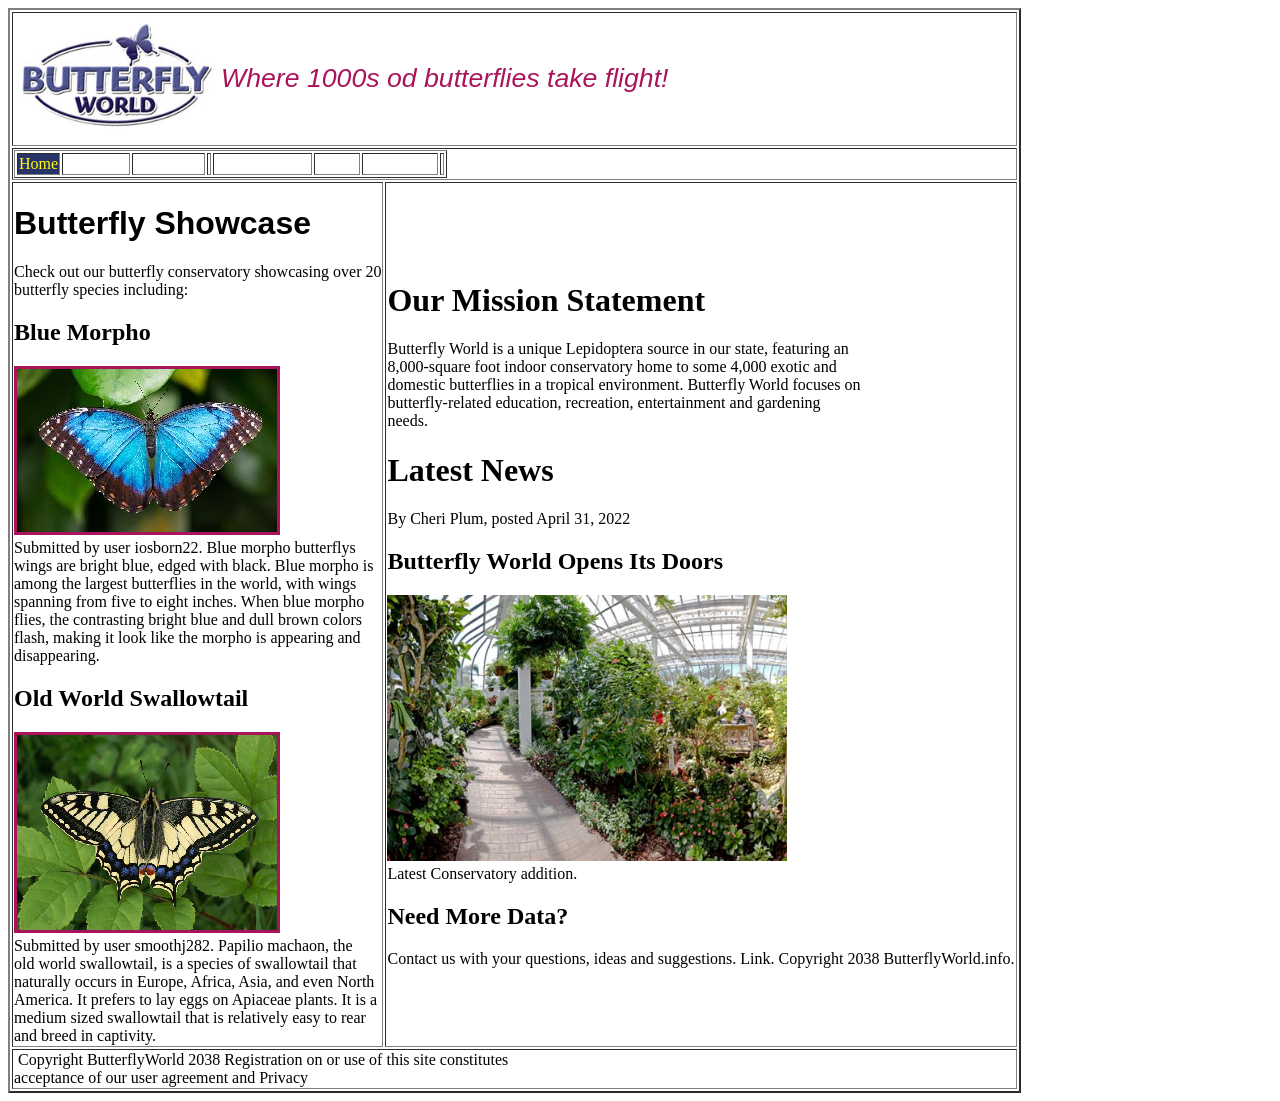
==== CSC235-HW1-main/CSC235-HW1-main/csc235HW1.html @ 412e551e "Add files via upload" ====
<!DOCTYPE html>

<html>

<!--	Name: Julianna Williams
		Course: 235.01
		Homework: #1
		GitHub:
-->

<head>

	<title>Butterfly World</title>
	<link rel="StyleSheet" type="text/css" href="mystyles.css">
	
</head>

<body>

	<table border="2">

		<!--Row 1-->
		<tr><td colspan="2"> 
			<table>
				<tr> 
					<td><img class="a" src="BWlogo.jpg"></td>
					<td class="a">Where 1000s od butterflies take flight!</td> 
				</tr>
			</table>
		</td></tr>

		<!--Row 2-->
		<tr><td colspan="2"> 
			<table border="1">
				<tr>
					<td class="home">Home</td>
					<td class="b">Our Story</td>
					<td class="b">Admission</td>
					<td class="b"Events</td>
					<td class="b">Butterfly Shop</td>
					<td class="b">Forum</td>
					<td class="b">Contact Us</td>
					<td class="c"></td>
				</tr>
			</table>
		</td></tr>

		<!--Row 3-->
		<tr>
			<td>
				<h1 class="a">Butterfly Showcase</h1>
				<span>Check out our butterfly conservatory showcasing 
				over 20<br> butterfly species including:</span>
				
				<h2>Blue Morpho</h2>
				<img class="b" src="blueMorpho.jpg"><br>
				<span>Submitted by user iosborn22. Blue morpho butterflys<br> 
				wings are bright blue, edged with black. Blue morpho is<br>
				among the largest butterflies in the world, with wings<br>
				spanning from five to eight inches. When blue morpho <br>
				flies, the contrasting bright blue and dull brown colors<br>
				flash, making it look like the morpho is appearing and<br>
				disappearing.
				
				<h2>Old World Swallowtail</h2>
				<img class="b" src="OWSwallowtail.jpg"><br>
				<span>Submitted by user smoothj282. Papilio machaon, the<br>
				old world swallowtail, is a species of swallowtail that<br>
				naturally occurs in Europe, Africa, Asia, and even North<br>
				America. It prefers to lay eggs on Apiaceae plants. It is a<br>
				medium sized swallowtail that is relatively easy to rear<br>
				and breed in captivity.	
			</td>
			<td> 
				<h1>Our Mission Statement</h1>
				<p>Butterfly World is a unique Lepidoptera source in our state,
				featuring an <br>8,000-square foot indoor conservatory home to some 4,000 
				exotic and<br> domestic butterflies in a tropical environment. Butterfly World
				focuses on<br> butterfly-related education, recreation, entertainment and 
				gardening<br> needs.</p>
				
				<h1>Latest News</h1>
				<span>By Cheri Plum, posted April 31, 2022</span>
				
				<h2>Butterfly World Opens Its Doors</h2>
				<img class="c" src="conserve.jpg"><br>
				<span>Latest Conservatory addition.</span>
				
				<h2>Need More Data?</h2>
				<span>Contact us with your questions, ideas and suggestions. Link.</span>
				<span>Copyright 2038 ButterflyWorld.info.</span>
			</td>
		</tr>

		<!--Row 4-->
		<tr>
			<td colspan="2">
			<img src="">
			<span>Copyright ButterflyWorld 2038</span>
			<span>Registration on or use of this site constitutes<br>
			acceptance of our user agreement and Privacy<br.
			Policy.
			</td>
		</tr>

	</table>


</body>

</html>
---- CSC235-HW1-main/CSC235-HW1-main/mystyles.css ----
/*IMAGES*/
	/*Butterfly World Logo*/
	img.a { width: 200px; }

	/*Butterfly Closeups*/
	img.b { width: ; border: 3px solid #A9145A; }

	/*Conservatory*/
	img.c { width: 400px; }

	/*Footer*/
	img.d { width: }
	
	
	
/*TEXT*/
	h1.a { font-family: 'Lucida Sans', Arial; font-size: ; }
	/*Gordon Medium*/
	
	td.a { color: #A9145A; font-family: 'Lucida Sans', Arial ; font-style: italic; font-size: 20pt; }
	/*color: #*/
	
	/*Row 2*/
	td.home { color: #ffff00; background-color: #283368; }
	td.b { color: #ffffff; background-color: # ;}
	td.c { background-color: # ;}
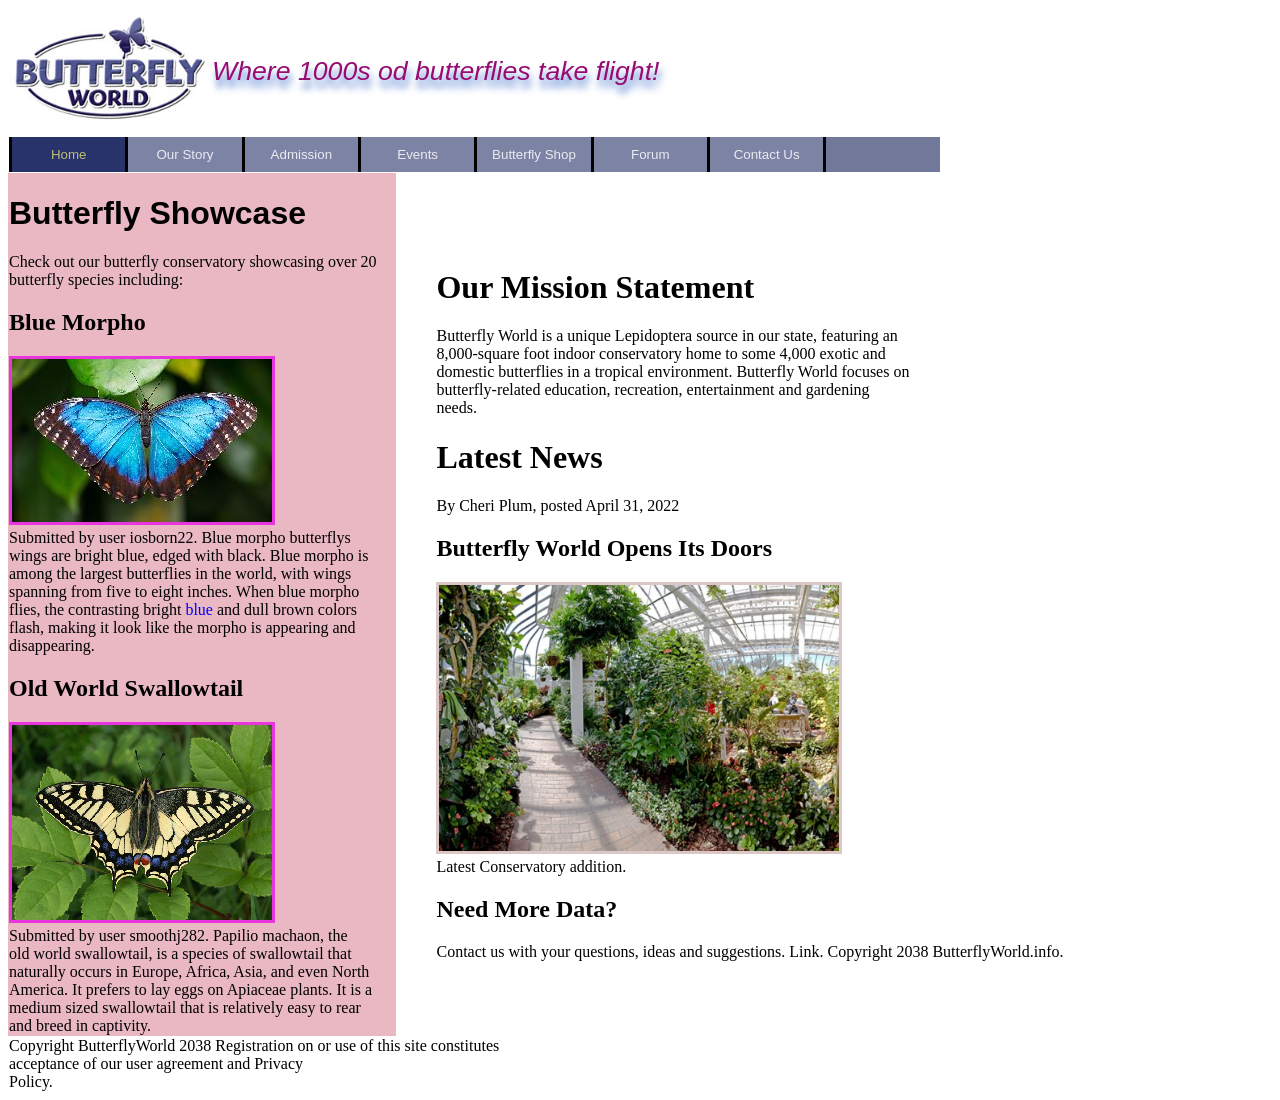
==== commit 2efca704: "Color picking and row 2 table styling" ====
--- a/CSC235-HW1-main/CSC235-HW1-main/csc235HW1.html
+++ b/CSC235-HW1-main/CSC235-HW1-main/csc235HW1.html
@@ -17,7 +17,7 @@
 
 <body>
 
-	<table border="2">
+	<table>
 
 		<!--Row 1-->
 		<tr><td colspan="2"> 
@@ -31,12 +31,12 @@
 
 		<!--Row 2-->
 		<tr><td colspan="2"> 
-			<table border="1">
+			<table>
 				<tr>
 					<td class="home">Home</td>
 					<td class="b">Our Story</td>
 					<td class="b">Admission</td>
-					<td class="b"Events</td>
+					<td class="b">Events</td>
 					<td class="b">Butterfly Shop</td>
 					<td class="b">Forum</td>
 					<td class="b">Contact Us</td>
@@ -47,7 +47,7 @@
 
 		<!--Row 3-->
 		<tr>
-			<td>
+			<td class="d">
 				<h1 class="a">Butterfly Showcase</h1>
 				<span>Check out our butterfly conservatory showcasing 
 				over 20<br> butterfly species including:</span>
@@ -58,7 +58,7 @@
 				wings are bright blue, edged with black. Blue morpho is<br>
 				among the largest butterflies in the world, with wings<br>
 				spanning from five to eight inches. When blue morpho <br>
-				flies, the contrasting bright blue and dull brown colors<br>
+				flies, the contrasting bright <span class="a">blue</span> and dull brown colors<br>
 				flash, making it look like the morpho is appearing and<br>
 				disappearing.
 				
@@ -71,7 +71,7 @@
 				medium sized swallowtail that is relatively easy to rear<br>
 				and breed in captivity.	
 			</td>
-			<td> 
+			<td class="e"> 
 				<h1>Our Mission Statement</h1>
 				<p>Butterfly World is a unique Lepidoptera source in our state,
 				featuring an <br>8,000-square foot indoor conservatory home to some 4,000 
@@ -94,11 +94,10 @@
 
 		<!--Row 4-->
 		<tr>
-			<td colspan="2">
-			<img src="">
+			<td colspan="2" background-image src="footer.jpg">
 			<span>Copyright ButterflyWorld 2038</span>
 			<span>Registration on or use of this site constitutes<br>
-			acceptance of our user agreement and Privacy<br.
+			acceptance of our user agreement and Privacy<br>
 			Policy.
 			</td>
 		</tr>
--- a/CSC235-HW1-main/CSC235-HW1-main/mystyles.css
+++ b/CSC235-HW1-main/CSC235-HW1-main/mystyles.css
@@ -5,24 +5,43 @@
 	img.a { width: 200px; }
 
 	/*Butterfly Closeups*/
-	img.b { width: ; border: 3px solid #A9145A; }
+	img.b { width: ; border: 3px solid #e935dd; }
 
 	/*Conservatory*/
-	img.c { width: 400px; }
+	img.c { width: 400px; border: 3px solid #dcc7c7}
 
 	/*Footer*/
 	img.d { width: }
 	
+/*TABLES*/
+
+	table {border-collapse: collapse; }
+	
+	/*Row 3 (Left)*/
+	td.d { background-color: #eab8c3; padding-right: 20px; }
+	
+	/*Row 3 (Right)*/
+	td.e {padding-left: 40px; }
 	
 	
 /*TEXT*/
-	h1.a { font-family: 'Lucida Sans', Arial; font-size: ; }
-	/*Gordon Medium*/
 	
-	td.a { color: #A9145A; font-family: 'Lucida Sans', Arial ; font-style: italic; font-size: 20pt; }
-	/*color: #*/
+	/*'Where thousands of butterflies take flight'*/
+	td.a { color: #980b71; font-family: 'Lucida Sans', Arial ; font-style: italic; font-size: 20pt; text-shadow: 2px 8px 7px #4e7bce; }
 	
-	/*Row 2*/
-	td.home { color: #ffff00; background-color: #283368; }
-	td.b { color: #ffffff; background-color: # ;}
-	td.c { background-color: # ;}+	/*Row 2 (Buttons)*/
+	td.home { font-family: 'Arial'; color: #c0be76; background-color: #28336b; width:7em; 
+				text-align:center; border-left: 3px solid black; border-right: 3px solid black; 
+				padding: 10px; font-size: 10pt; }
+	td.b { font-family: 'Arial'; color: #eaebf1; background-color: #7d83a5; width:7em; 
+			text-align:center; border-right: 3px solid black; font-size: 10pt; padding: 10px; }
+	td.c { background-color: #72789a; width:7em; }
+	
+	/*Text Highlihgt Colors*/
+	span.a { color: blue; }
+	
+	/*Heading 1*/
+	h1.a { font-family: 'Gordon', Arial; font-size: ; }
+	
+	/*Heading 2*/
+	h2.a { font=family: ; font-size: ; }
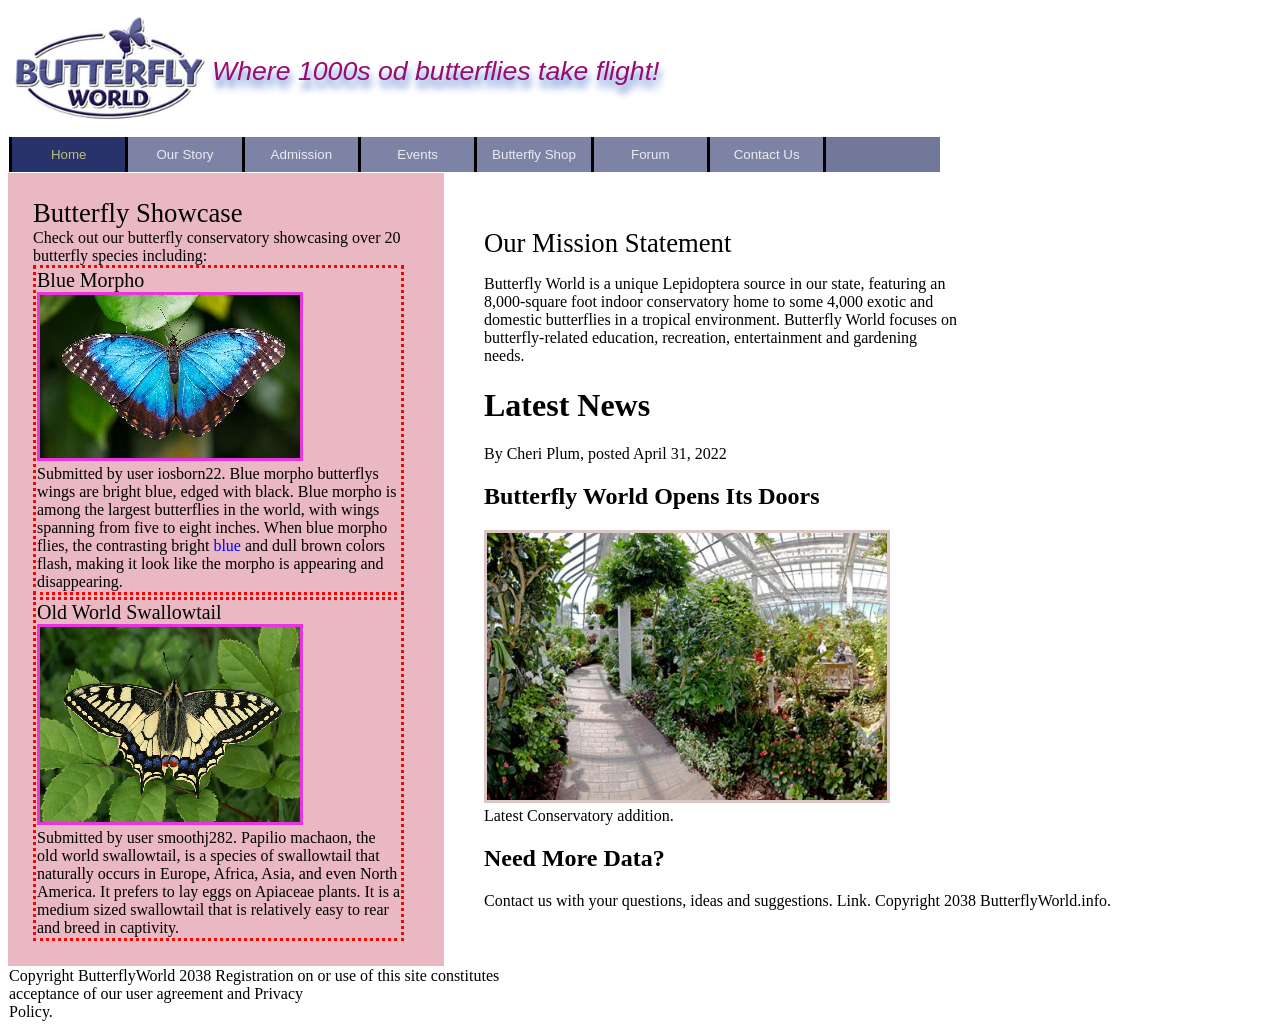
==== commit 069ec9ff: "added dotted boxes" ====
--- a/CSC235-HW1-main/CSC235-HW1-main/csc235HW1.html
+++ b/CSC235-HW1-main/CSC235-HW1-main/csc235HW1.html
@@ -48,31 +48,47 @@
 		<!--Row 3-->
 		<tr>
 			<td class="d">
-				<h1 class="a">Butterfly Showcase</h1>
+				<span class="b">Butterfly Showcase</span><br>
 				<span>Check out our butterfly conservatory showcasing 
 				over 20<br> butterfly species including:</span>
 				
-				<h2>Blue Morpho</h2>
-				<img class="b" src="blueMorpho.jpg"><br>
-				<span>Submitted by user iosborn22. Blue morpho butterflys<br> 
-				wings are bright blue, edged with black. Blue morpho is<br>
-				among the largest butterflies in the world, with wings<br>
-				spanning from five to eight inches. When blue morpho <br>
-				flies, the contrasting bright <span class="a">blue</span> and dull brown colors<br>
-				flash, making it look like the morpho is appearing and<br>
-				disappearing.
+				<table>
+				<tr>
+				<td class="f">
+					<span class="c">Blue Morpho</span><br>
+					<img class="b" src="blueMorpho.jpg"><br>
+					<span>Submitted by user iosborn22. Blue morpho butterflys<br> 
+					wings are bright blue, edged with black. Blue morpho is<br>
+					among the largest butterflies in the world, with wings<br>
+					spanning from five to eight inches. When blue morpho <br>
+					flies, the contrasting bright <span class="a">blue</span> and dull brown colors<br>
+					flash, making it look like the morpho is appearing and<br>
+					disappearing.
+				</td>
+				</tr>
+
+				<tr>
+				<td>
+				</td>
+				</tr>
+
+				<tr>
+				<td class="f">
+					<span class="c">Old World Swallowtail</span><br>
+					<img class="b" src="OWSwallowtail.jpg"><br>
+					<span>Submitted by user smoothj282. Papilio machaon, the<br>
+					old world swallowtail, is a species of swallowtail that<br>
+					naturally occurs in Europe, Africa, Asia, and even North<br>
+					America. It prefers to lay eggs on Apiaceae plants. It is a<br>
+					medium sized swallowtail that is relatively easy to rear<br>
+					and breed in captivity.	
+				</td>
+				</tr>
+				</table>
 				
-				<h2>Old World Swallowtail</h2>
-				<img class="b" src="OWSwallowtail.jpg"><br>
-				<span>Submitted by user smoothj282. Papilio machaon, the<br>
-				old world swallowtail, is a species of swallowtail that<br>
-				naturally occurs in Europe, Africa, Asia, and even North<br>
-				America. It prefers to lay eggs on Apiaceae plants. It is a<br>
-				medium sized swallowtail that is relatively easy to rear<br>
-				and breed in captivity.	
 			</td>
 			<td class="e"> 
-				<h1>Our Mission Statement</h1>
+				<span class="b">Our Mission Statement</span>
 				<p>Butterfly World is a unique Lepidoptera source in our state,
 				featuring an <br>8,000-square foot indoor conservatory home to some 4,000 
 				exotic and<br> domestic butterflies in a tropical environment. Butterfly World
--- a/CSC235-HW1-main/CSC235-HW1-main/mystyles.css
+++ b/CSC235-HW1-main/CSC235-HW1-main/mystyles.css
@@ -18,10 +18,12 @@
 	table {border-collapse: collapse; }
 	
 	/*Row 3 (Left)*/
-	td.d { background-color: #eab8c3; padding-right: 20px; }
+	td.d { background-color: #eab8c3; padding: 25px; padding-right: 40px;}
 	
 	/*Row 3 (Right)*/
 	td.e {padding-left: 40px; }
+	
+	td.f {border: 3px dotted red;}
 	
 	
 /*TEXT*/
@@ -41,7 +43,7 @@
 	span.a { color: blue; }
 	
 	/*Heading 1*/
-	h1.a { font-family: 'Gordon', Arial; font-size: ; }
+	span.b { font-family: 'Spartan'; font-size: 20pt; }
 	
 	/*Heading 2*/
-	h2.a { font=family: ; font-size: ; }+	span.c { font=family: ; font-size: 15pt; }
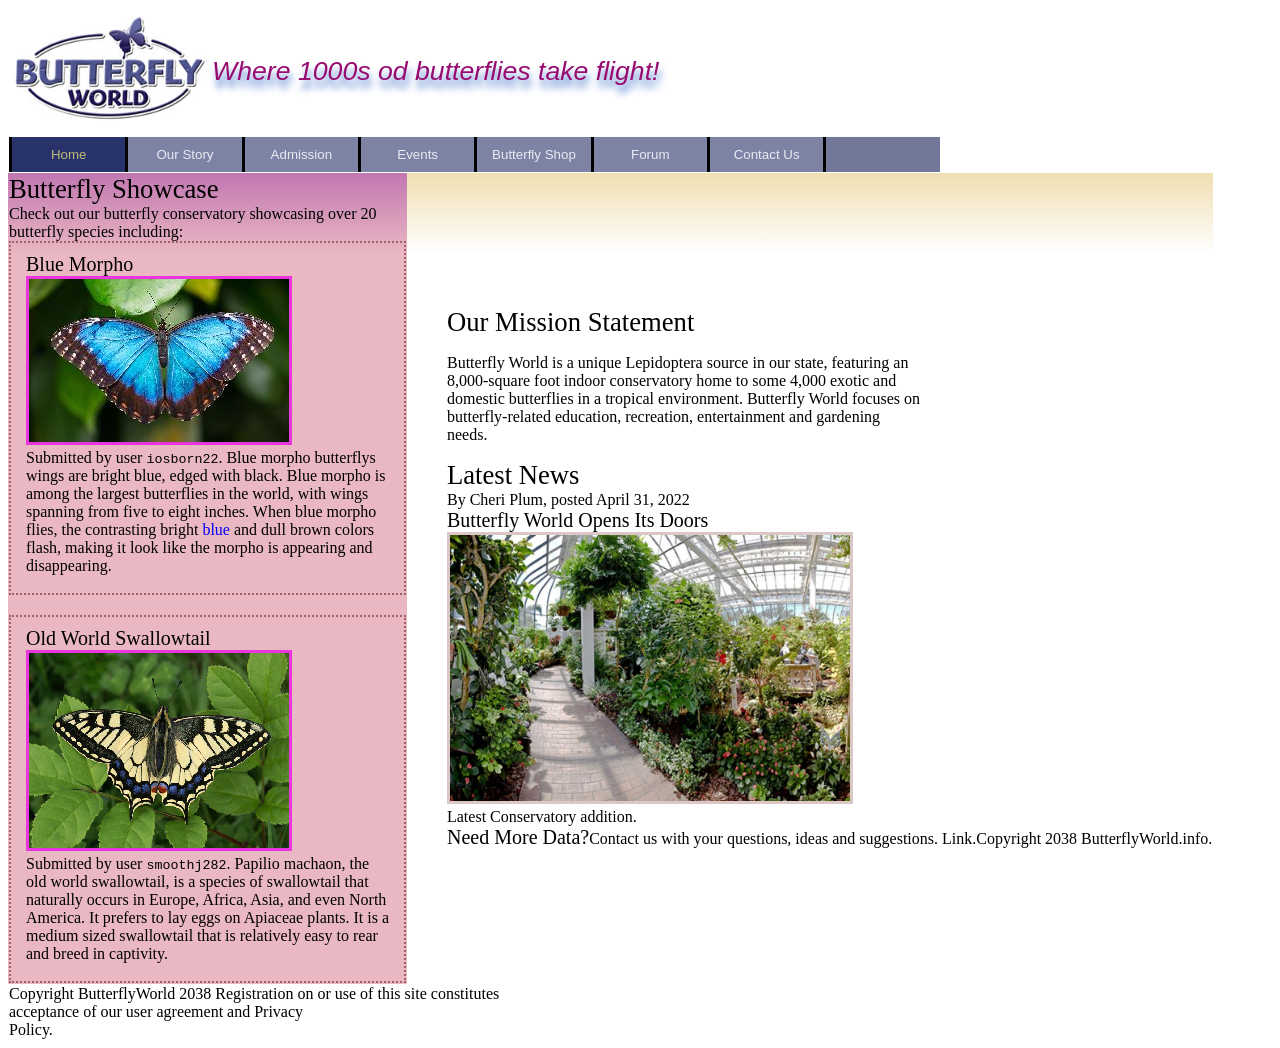
==== commit 69a35fc8: "Added color gradients" ====
--- a/CSC235-HW1-main/CSC235-HW1-main/csc235HW1.html
+++ b/CSC235-HW1-main/CSC235-HW1-main/csc235HW1.html
@@ -57,11 +57,12 @@
 				<td class="f">
 					<span class="c">Blue Morpho</span><br>
 					<img class="b" src="blueMorpho.jpg"><br>
-					<span>Submitted by user iosborn22. Blue morpho butterflys<br> 
+					<span>Submitted by user <span class="username">iosborn22</span>. Blue morpho butterflys<br> 
 					wings are bright blue, edged with black. Blue morpho is<br>
 					among the largest butterflies in the world, with wings<br>
 					spanning from five to eight inches. When blue morpho <br>
-					flies, the contrasting bright <span class="a">blue</span> and dull brown colors<br>
+					flies, the contrasting bright <span class="blue">blue</span> 
+					and <span class="brown">dull brown</span> colors<br>
 					flash, making it look like the morpho is appearing and<br>
 					disappearing.
 				</td>
@@ -69,6 +70,7 @@
 
 				<tr>
 				<td>
+				<br>
 				</td>
 				</tr>
 
@@ -76,35 +78,41 @@
 				<td class="f">
 					<span class="c">Old World Swallowtail</span><br>
 					<img class="b" src="OWSwallowtail.jpg"><br>
-					<span>Submitted by user smoothj282. Papilio machaon, the<br>
+					<span>Submitted by user <span class="username">smoothj282</span>. 
+					Papilio machaon, the<br>
 					old world swallowtail, is a species of swallowtail that<br>
 					naturally occurs in Europe, Africa, Asia, and even North<br>
 					America. It prefers to lay eggs on Apiaceae plants. It is a<br>
 					medium sized swallowtail that is relatively easy to rear<br>
-					and breed in captivity.	
+					and breed in captivity.<br>	
 				</td>
 				</tr>
-				</table>
-				
+				</table>	
 			</td>
+			
 			<td class="e"> 
 				<span class="b">Our Mission Statement</span>
 				<p>Butterfly World is a unique Lepidoptera source in our state,
-				featuring an <br>8,000-square foot indoor conservatory home to some 4,000 
-				exotic and<br> domestic butterflies in a tropical environment. Butterfly World
-				focuses on<br> butterfly-related education, recreation, entertainment and 
+				featuring an <br>8,000-square foot indoor conservatory 
+				home to some 4,000 exotic and<br> domestic butterflies 
+				in a tropical environment. Butterfly World
+				focuses on<br> butterfly-related education, 
+				recreation, entertainment and 
 				gardening<br> needs.</p>
 				
-				<h1>Latest News</h1>
-				<span>By Cheri Plum, posted April 31, 2022</span>
+				<span class="b">Latest News</span><br>
+				<span>By Cheri Plum, posted April 31, 2022</span><br>
 				
-				<h2>Butterfly World Opens Its Doors</h2>
+				<span class="c">Butterfly World Opens Its Doors</span><br>
 				<img class="c" src="conserve.jpg"><br>
-				<span>Latest Conservatory addition.</span>
+				<span>Latest Conservatory addition.</span><br>
 				
-				<h2>Need More Data?</h2>
-				<span>Contact us with your questions, ideas and suggestions. Link.</span>
-				<span>Copyright 2038 ButterflyWorld.info.</span>
+				<table>
+					<span class="c">Need More Data?</span>
+					<span>Contact us with your questions, ideas and suggestions. 
+					Link.</span>
+					<span>Copyright 2038 ButterflyWorld.info.</span>
+				</table>
 			</td>
 		</tr>
 
--- a/CSC235-HW1-main/CSC235-HW1-main/mystyles.css
+++ b/CSC235-HW1-main/CSC235-HW1-main/mystyles.css
@@ -12,35 +12,39 @@
 
 	/*Footer*/
 	img.d { width: }
-	
-/*TABLES*/
+/**/
+
+
+
 
 	table {border-collapse: collapse; }
 	
-	/*Row 3 (Left)*/
-	td.d { background-color: #eab8c3; padding: 25px; padding-right: 40px;}
-	
-	/*Row 3 (Right)*/
-	td.e {padding-left: 40px; }
-	
-	td.f {border: 3px dotted red;}
-	
-	
-/*TEXT*/
 	
 	/*'Where thousands of butterflies take flight'*/
 	td.a { color: #980b71; font-family: 'Lucida Sans', Arial ; font-style: italic; font-size: 20pt; text-shadow: 2px 8px 7px #4e7bce; }
 	
 	/*Row 2 (Buttons)*/
-	td.home { font-family: 'Arial'; color: #c0be76; background-color: #28336b; width:7em; 
+		td.home { font-family: 'Arial'; color: #c0be76; background-color: #28336b; width:7em; 
 				text-align:center; border-left: 3px solid black; border-right: 3px solid black; 
 				padding: 10px; font-size: 10pt; }
-	td.b { font-family: 'Arial'; color: #eaebf1; background-color: #7d83a5; width:7em; 
+		td.b { font-family: 'Arial'; color: #eaebf1; background-color: #7d83a5; width:7em; 
 			text-align:center; border-right: 3px solid black; font-size: 10pt; padding: 10px; }
-	td.c { background-color: #72789a; width:7em; }
+		td.c { background-color: #72789a; width:7em; }
 	
-	/*Text Highlihgt Colors*/
-	span.a { color: blue; }
+	/*Row 3 (Left)*/
+		td.d { background-color: #eab8c3; background-image: 
+		linear-gradient(to top, rgba(193,119,177,0) 90%, rgba(193,119,177,1)); }
+	/*Row 3 (Right)*/
+		td.e {padding-left: 40px; background-image: 
+		linear-gradient(to top, rgba(240,223,178,0) 90%, rgba(240,223,178,1)); }
+	
+	/*Butterfly Dotted Boxes*/
+		td.f {border: 2px dotted #a26266; padding: 10px; padding-left: 15px; padding-right: 15px; padding-bottom: 18px; }
+	
+	/*Text Highlight Colors*/
+	span.blue { color: blue; }
+	span.brown { color: ; }
+	span.username {font-family: 'Courier New'; font-style: bold; font-size: 10pt; }
 	
 	/*Heading 1*/
 	span.b { font-family: 'Spartan'; font-size: 20pt; }
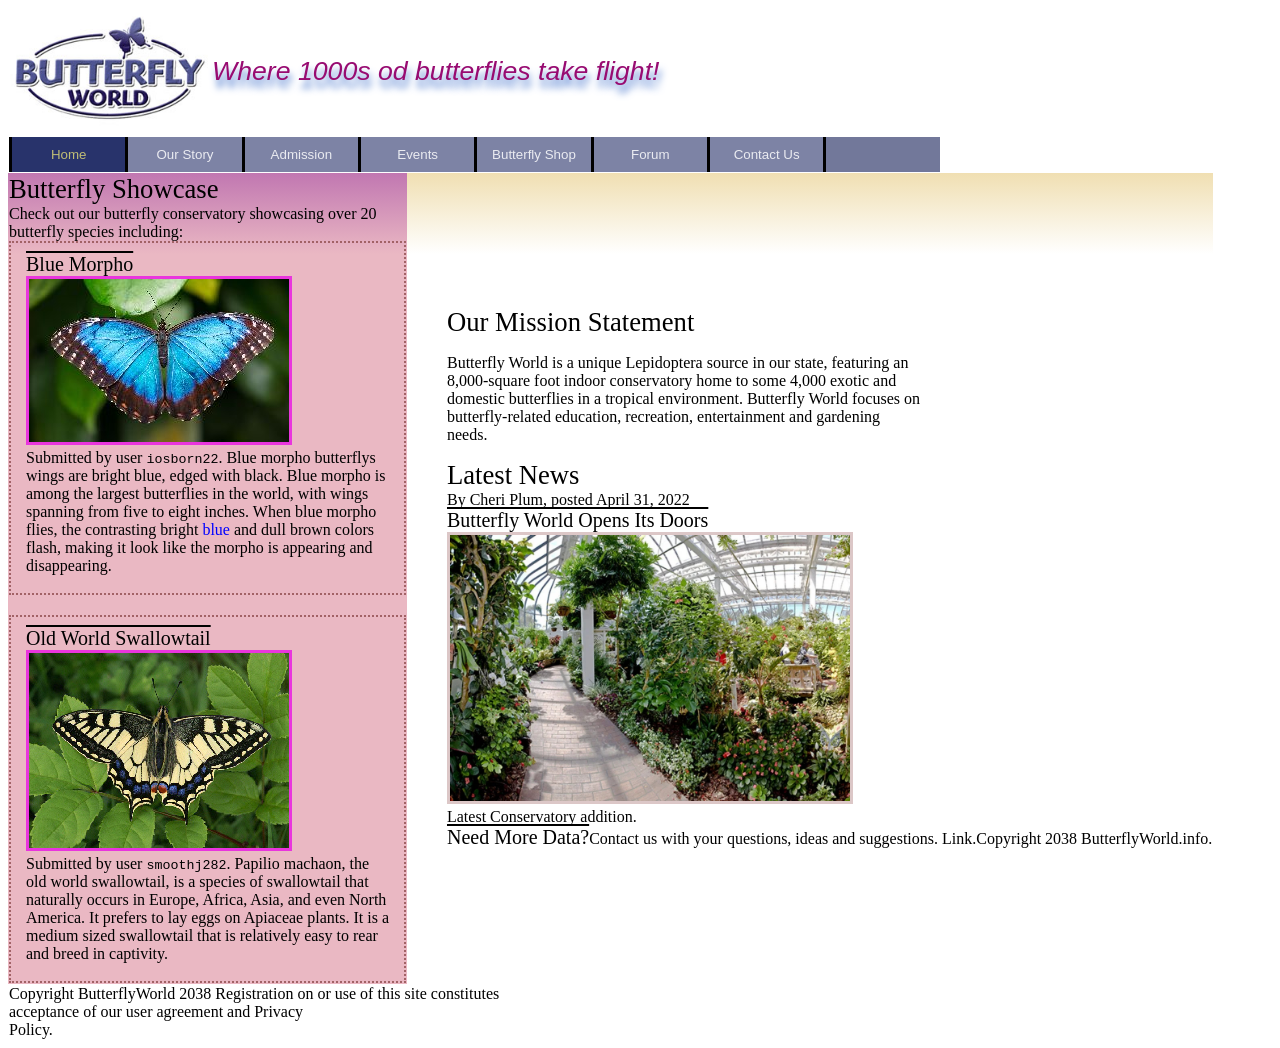
==== commit 78d0c60d: "Organized style sheet" ====
--- a/CSC235-HW1-main/CSC235-HW1-main/csc235HW1.html
+++ b/CSC235-HW1-main/CSC235-HW1-main/csc235HW1.html
@@ -5,130 +5,124 @@
 <!--	Name: Julianna Williams
 		Course: 235.01
 		Homework: #1
-		GitHub:
+		GitHub: https://github.com/jqwilliams/CSC235-HW1
 -->
 
 <head>
-
-	<title>Butterfly World</title>
-	<link rel="StyleSheet" type="text/css" href="mystyles.css">
-	
+<title>Butterfly World</title>
+<link rel="StyleSheet" type="text/css" href="mystyles.css">
 </head>
 
 <body>
+<table>
 
+<!--Row 1-->
+<tr><td colspan="2"> 
 	<table>
+		<tr> 
+			<td><img class="logo" src="BWlogo.jpg"></td>
+			<td class="header">Where 1000s od butterflies take flight!</td> 
+		</tr>
+	</table>
+</td></tr>
 
-		<!--Row 1-->
-		<tr><td colspan="2"> 
-			<table>
-				<tr> 
-					<td><img class="a" src="BWlogo.jpg"></td>
-					<td class="a">Where 1000s od butterflies take flight!</td> 
-				</tr>
-			</table>
-		</td></tr>
+<!--Row 2-->
+<tr><td colspan="2"> 
+	<table>
+		<tr>
+			<td class="home_button">Home</td>
+			<td class="button">Our Story</td>
+			<td class="button">Admission</td>
+			<td class="button">Events</td>
+			<td class="button">Butterfly Shop</td>
+			<td class="button">Forum</td>
+			<td class="button">Contact Us</td>
+			<td class="blank_button"></td>
+		</tr>
+	</table>
+</td></tr>
 
-		<!--Row 2-->
-		<tr><td colspan="2"> 
-			<table>
-				<tr>
-					<td class="home">Home</td>
-					<td class="b">Our Story</td>
-					<td class="b">Admission</td>
-					<td class="b">Events</td>
-					<td class="b">Butterfly Shop</td>
-					<td class="b">Forum</td>
-					<td class="b">Contact Us</td>
-					<td class="c"></td>
-				</tr>
-			</table>
-		</td></tr>
-
-		<!--Row 3-->
+<!--Row 3-->
+<tr>
+	<td class="main_left">
+		<span class="title1">Butterfly Showcase</span><br>
+		<span>Check out our butterfly conservatory showcasing 
+		over 20<br> butterfly species including:</span>
+		
+		<table>
 		<tr>
-			<td class="d">
-				<span class="b">Butterfly Showcase</span><br>
-				<span>Check out our butterfly conservatory showcasing 
-				over 20<br> butterfly species including:</span>
-				
-				<table>
-				<tr>
-				<td class="f">
-					<span class="c">Blue Morpho</span><br>
-					<img class="b" src="blueMorpho.jpg"><br>
-					<span>Submitted by user <span class="username">iosborn22</span>. Blue morpho butterflys<br> 
-					wings are bright blue, edged with black. Blue morpho is<br>
-					among the largest butterflies in the world, with wings<br>
-					spanning from five to eight inches. When blue morpho <br>
-					flies, the contrasting bright <span class="blue">blue</span> 
-					and <span class="brown">dull brown</span> colors<br>
-					flash, making it look like the morpho is appearing and<br>
-					disappearing.
-				</td>
-				</tr>
-
-				<tr>
-				<td>
-				<br>
-				</td>
-				</tr>
-
-				<tr>
-				<td class="f">
-					<span class="c">Old World Swallowtail</span><br>
-					<img class="b" src="OWSwallowtail.jpg"><br>
-					<span>Submitted by user <span class="username">smoothj282</span>. 
-					Papilio machaon, the<br>
-					old world swallowtail, is a species of swallowtail that<br>
-					naturally occurs in Europe, Africa, Asia, and even North<br>
-					America. It prefers to lay eggs on Apiaceae plants. It is a<br>
-					medium sized swallowtail that is relatively easy to rear<br>
-					and breed in captivity.<br>	
-				</td>
-				</tr>
-				</table>	
-			</td>
-			
-			<td class="e"> 
-				<span class="b">Our Mission Statement</span>
-				<p>Butterfly World is a unique Lepidoptera source in our state,
-				featuring an <br>8,000-square foot indoor conservatory 
-				home to some 4,000 exotic and<br> domestic butterflies 
-				in a tropical environment. Butterfly World
-				focuses on<br> butterfly-related education, 
-				recreation, entertainment and 
-				gardening<br> needs.</p>
-				
-				<span class="b">Latest News</span><br>
-				<span>By Cheri Plum, posted April 31, 2022</span><br>
-				
-				<span class="c">Butterfly World Opens Its Doors</span><br>
-				<img class="c" src="conserve.jpg"><br>
-				<span>Latest Conservatory addition.</span><br>
-				
-				<table>
-					<span class="c">Need More Data?</span>
-					<span>Contact us with your questions, ideas and suggestions. 
-					Link.</span>
-					<span>Copyright 2038 ButterflyWorld.info.</span>
-				</table>
-			</td>
+		<td class="spotlight">
+			<span class="title2">Blue Morpho</span><br>
+			<img class="butterfly" src="blueMorpho.jpg"><br>
+			<span>Submitted by user <span class="username">iosborn22</span>. Blue morpho butterflys<br> 
+			wings are bright blue, edged with black. Blue morpho is<br>
+			among the largest butterflies in the world, with wings<br>
+			spanning from five to eight inches. When blue morpho <br>
+			flies, the contrasting bright <span class="blue">blue</span> 
+			and <span class="brown">dull brown</span> colors<br>
+			flash, making it look like the morpho is appearing and<br>
+			disappearing.
+		</td>
 		</tr>
 
-		<!--Row 4-->
 		<tr>
-			<td colspan="2" background-image src="footer.jpg">
-			<span>Copyright ButterflyWorld 2038</span>
-			<span>Registration on or use of this site constitutes<br>
-			acceptance of our user agreement and Privacy<br>
-			Policy.
-			</td>
+		<td>
+		<br>
+		</td>
 		</tr>
 
-	</table>
+		<tr>
+		<td class="spotlight">
+			<span class="title2">Old World Swallowtail</span><br>
+			<img class="butterfly" src="OWSwallowtail.jpg"><br>
+			<span>Submitted by user <span class="username">smoothj282</span>. 
+			Papilio machaon, the<br>
+			old world swallowtail, is a species of swallowtail that<br>
+			naturally occurs in Europe, Africa, Asia, and even North<br>
+			America. It prefers to lay eggs on Apiaceae plants. It is a<br>
+			medium sized swallowtail that is relatively easy to rear<br>
+			and breed in captivity.<br>	
+		</td>
+		</tr>
+		</table>	
+	</td>
+	
+	<td class="main_right"> 
+		<span class="title1">Our Mission Statement</span>
+		<p>Butterfly World is a unique Lepidoptera source in our state,
+		featuring an <br>8,000-square foot indoor conservatory 
+		home to some 4,000 exotic and<br> domestic butterflies 
+		in a tropical environment. Butterfly World
+		focuses on<br> butterfly-related education, 
+		recreation, entertainment and 
+		gardening<br> needs.</p>
+		
+		<span class="title1">Latest News</span><br>
+		<span>By Cheri Plum, posted April 31, 2022</span><br>
+		
+		<span class="title2">Butterfly World Opens Its Doors</span><br>
+		<img class="conservatory" src="conserve.jpg"><br>
+		<span>Latest Conservatory addition.</span><br>
+		
+		<table>
+			<span class="title2">Need More Data?</span>
+			<span>Contact us with your questions, ideas and suggestions. 
+			Link.</span>
+			<span>Copyright 2038 ButterflyWorld.info.</span>
+		</table>
+	</td>
+</tr>
 
+<!--Row 4-->
+<tr>
+	<td colspan="2">
+	<span>Copyright ButterflyWorld 2038</span>
+	<span>Registration on or use of this site constitutes<br>
+	acceptance of our user agreement and Privacy<br>
+	Policy.
+	</td>
+</tr>
 
+</table>
 </body>
-
 </html>
--- a/CSC235-HW1-main/CSC235-HW1-main/mystyles.css
+++ b/CSC235-HW1-main/CSC235-HW1-main/mystyles.css
@@ -1,53 +1,118 @@
-
 
 /*IMAGES*/
-	/*Butterfly World Logo*/
-	img.a { width: 200px; }
-
-	/*Butterfly Closeups*/
-	img.b { width: ; border: 3px solid #e935dd; }
-
-	/*Conservatory*/
-	img.c { width: 400px; border: 3px solid #dcc7c7}
-
-	/*Footer*/
-	img.d { width: }
-/**/
+img.logo 
+{ 
+	width: 200px; 
+}
+img.butterfly 
+{
+	width: ; 
+	border: 3px solid #e935dd; 
+}
+img.conservatory 
+{	
+	width: 400px; 
+	border: 3px solid #dcc7c7
+}
+img.footer 
+{ 
+	width: 
+}
 
 
 
+/*TITLE STYLES*/
+td.header 
+{ 
+	color: #980b71; 
+	font-family: 'Lucida Sans', Arial; 
+	font-style: italic; font-size: 20pt; 
+	text-shadow: 2px 8px 7px #4e7bce; 
+}
+span.title1 
+{ 
+	font-family: 'Spartan'; 
+	font-size: 20pt; 
+}
 
-	table {border-collapse: collapse; }
-	
-	
-	/*'Where thousands of butterflies take flight'*/
-	td.a { color: #980b71; font-family: 'Lucida Sans', Arial ; font-style: italic; font-size: 20pt; text-shadow: 2px 8px 7px #4e7bce; }
-	
-	/*Row 2 (Buttons)*/
-		td.home { font-family: 'Arial'; color: #c0be76; background-color: #28336b; width:7em; 
-				text-align:center; border-left: 3px solid black; border-right: 3px solid black; 
-				padding: 10px; font-size: 10pt; }
-		td.b { font-family: 'Arial'; color: #eaebf1; background-color: #7d83a5; width:7em; 
-			text-align:center; border-right: 3px solid black; font-size: 10pt; padding: 10px; }
-		td.c { background-color: #72789a; width:7em; }
-	
-	/*Row 3 (Left)*/
-		td.d { background-color: #eab8c3; background-image: 
-		linear-gradient(to top, rgba(193,119,177,0) 90%, rgba(193,119,177,1)); }
-	/*Row 3 (Right)*/
-		td.e {padding-left: 40px; background-image: 
-		linear-gradient(to top, rgba(240,223,178,0) 90%, rgba(240,223,178,1)); }
-	
-	/*Butterfly Dotted Boxes*/
-		td.f {border: 2px dotted #a26266; padding: 10px; padding-left: 15px; padding-right: 15px; padding-bottom: 18px; }
-	
-	/*Text Highlight Colors*/
-	span.blue { color: blue; }
-	span.brown { color: ; }
-	span.username {font-family: 'Courier New'; font-style: bold; font-size: 10pt; }
-	
-	/*Heading 1*/
-	span.b { font-family: 'Spartan'; font-size: 20pt; }
-	
-	/*Heading 2*/
-	span.c { font=family: ; font-size: 15pt; }+/*Title 2*/
+span.title2 
+{ 
+	font-family: ; 
+	font-size: 15pt; 
+	text-decoration: overline; 
+}
+
+
+
+/*BUTTONS*/
+table 
+{
+	border-collapse: collapse; 
+}
+td.home_button 
+{ 
+	font-family: 'Arial'; 
+	color: #c0be76; 
+	background-color: #28336b; 
+	width:7em; 
+	text-align:center; 
+	border-left: 3px solid black; 
+	border-right: 3px solid black; 
+	padding: 10px; font-size: 10pt; 
+}
+td.button 
+{ 
+	font-family: 'Arial'; 
+	color: #eaebf1; 
+	background-color: #7d83a5; 
+	width:7em; 
+	text-align:center; 
+	border-right: 3px solid black; 
+	font-size: 10pt; 
+	padding: 10px; 
+}
+td.blank_button 
+{ 
+	background-color: #72789a; 
+	width:7em; 
+}
+
+
+
+/*MAIN COLUMNS*/
+td.main_left 
+{ 
+	background-color: #eab8c3; 
+	background-image: linear-gradient(to top, rgba(193,119,177,0) 90%, rgba(193,119,177,1)); 
+}
+td.spotlight 
+{
+	border: 2px dotted #a26266; 
+	padding: 10px; padding-left: 15px; 
+	padding-right: 15px; 
+	padding-bottom: 18px; 
+}
+td.main_right 
+{
+	padding-left: 40px; 
+	background-image: linear-gradient(to top, rgba(240,223,178,0) 90%, rgba(240,223,178,1)); 
+}
+
+
+
+/*BODY TEXT STYLES*/
+span.blue 
+{ 
+	color: blue; 
+}
+span.brown 
+{ 
+	color: ; 
+}
+span.username 
+{
+	font-family: 'Courier New'; 
+	font-style: bold; 
+	font-size: 10pt; 
+}
